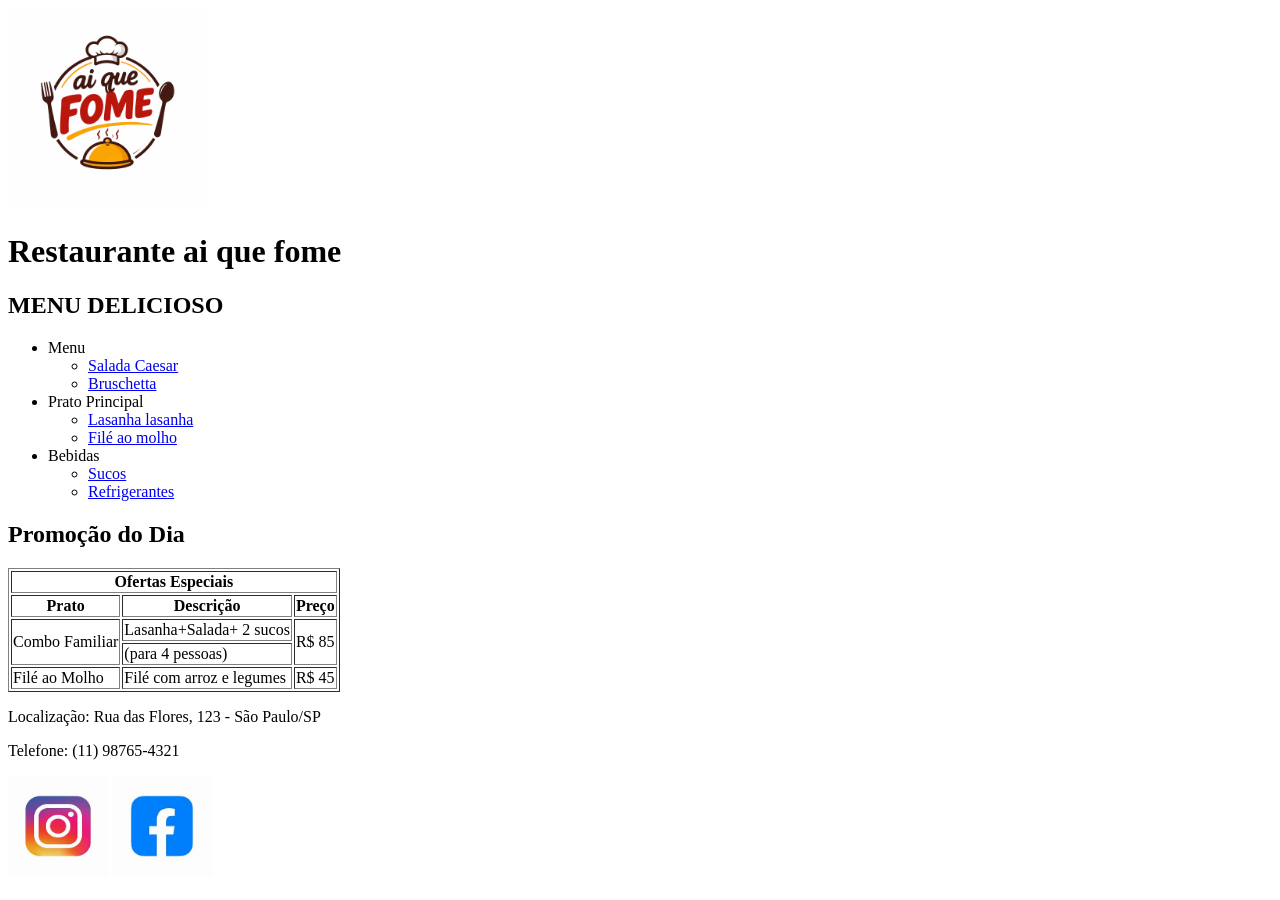
==== index.html @ 6071ded6 "altera" ====
<!DOCTYPE html>
<html lang="pt-br">

<head>
    <meta charset="UTF-8">
    <meta name="viewport" content="width=device-width, initial-scale=1.0">
    <title>Restaurante ai que fome</title>
</head>

<body>
    <header>
        <img src="imagens/ChatGPT Image 26 de mar. de 2026, 20_20_25.png" alt="Logo do Restaurante ai que fome" width="200"   >
        <h1>Restaurante ai que fome</h1>
    </header>
    <Main>
        <section>
            <h1>MENU DELICIOSO</h1>
            <ul>
                <li>Menu
                    <ul>
                        <li><a
                                href="https://www.bing.com/images/search?view=detailV2&ccid=mM356l6W&id=E9361C17693E50EBC9E2F9BBEC891A55A27AC687&thid=OIP.mM356l6WgwOsvkM3U1oykgHaEK&mediaurl=https%3a%2f%2fcdn.casaeculinaria.com%2fwp-content%2fuploads%2f2023%2f03%2f02122440%2fSalada-verde.jpg&cdnurl=https%3a%2f%2fth.bing.com%2fth%2fid%2fR.98cdf9ea5e968303acbe4337535a3292%3frik%3dh8Z6olUaiey7%252bQ%26pid%3dImgRaw%26r%3d0&exph=675&expw=1200&q=salada&FORM=IRPRST&ck=9EADB2441600C37F82A32892B8D6D857&selectedIndex=0&itb=0 ">
                                Salada Caesar</a></li>
                        <li><a
                                href="https://www.bing.com/images/search?view=detailV2&ccid=pQi6ItYR&id=E57E71E12CFC95EF027C53976AD34E74073DB765&thid=OIP.pQi6ItYRrGLSyQce4u5Z0AHaHa&mediaurl=https%3a%2f%2fwww.cucinabyelena.com%2fwp-content%2fuploads%2f2022%2f06%2f0Z4A2548.jpg&cdnurl=https%3a%2f%2fth.bing.com%2fth%2fid%2fR.a508ba22d611ac62d2c9071ee2ee59d0%3frik%3dZbc9B3RO02qXUw%26pid%3dImgRaw%26r%3d0&exph=1200&expw=1200&q=bruschetta&FORM=IRPRST&ck=44B0D2DB150D466D4216505DCC6CEEB9&selectedIndex=4&itb=0 ">Bruschetta</a>
                        </li>
                    </ul>
                </li>
                <li>Prato Principal
                    <ul>
                        <li><a
                                href="https://www.bing.com/search?q=Lasanha+tradicional+da+Ana+Maria&filters=ufn%3a%22Lasanha+tradicional+da+Ana+Maria%22+sid%3a%22f682c864a3984741c124c0cd2b6985e5%22+segment%3a%22generic.carousel%22+secq%3a%22lasanha%22+supwlcar%3a%221%22+tsource%3a%22EntitySegments%22+recipequerylanguage%3a%22pt-br%22+catesegtype%3a%22recipe%22+cack%3a%229770b5dc-b60b-4480-9c04-7711e38ccf0b%22+segtype%3a%22UmVjaXBlLFJlY2lwZQ%3d%3d%22+ctype%3a%220%22+mltype%3a%220%22+eltypedim1%3a%22Recipe%22&eeptype=EntityFull&FORM=RECICAR&ck=9EADB2441600C37F82A32892B8D6D857&selectedIndex=0&itb=0 ">Lasanha
                                lasanha</a></li>
                        <li><a
                                href="https://www.bing.com/search?q=Fil%c3%a9+ao+molho+madeira&filters=ufn%3a%22Fil%c3%a9+ao+molho+madeira%22+sid%3a%22eadbe554b838e457dc6f1e52fe003b29%22+segment%3a%22generic.carousel%22+secq%3a%22fil%c3%a9+ao+molho%22+supwlcar%3a%221%22+tsource%3a%22EntitySegments%22+recipequerylanguage%3a%22pt-br%22+catesegtype%3a%22recipe%22+cack%3a%22378d2100-f73d-423c-90d9-fe4ff6a73d5c%22+segtype%3a%22UmVjaXBlLFJlY2lwZQ%3d%3d%22+ctype%3a%220%22+mltype%3a%220%22+eltypedim1%3a%22Recipe%22&eeptype=EntityFull&FORM=RECICA    ">Filé ao molho</a></li>
                    </ul> <li>Bebidas
                    <ul>
                        <li><a
                                href="https://th.bing.com/th/id/OIP.fn9xNsxC5CQP6XA3-42rhAHaEp?w=258&h=181&c=7&r=0&o=7&dpr=1.3&pid=1.7&rm=3">Sucos</a></li>
                                <li><a
                                href="https://www.bing.com/images/search?view=detailV2&ccid=1JqLAxkT&id=B1C00B491DC7436FF6A3ABE78A84CFC6FBA268EB&thid=OIP.1JqLAxkTxUQJbHBLFSFMUQHaDv&mediaurl=https%3a%2f%2fthumbs.dreamstime.com%2fb%2flatas-de-marcas-populares-refrigerantes-poznan-pol-refrigerante-incluindo-coca-cola-fanta-dr-pepper-sprite-lipton-ice-tea-e-220229107.jpg&cdnurl=https%3a%2f%2fth.bing.com%2fth%2fid%2fR.d49a8b031913c544096c704b15214c51%3frik%3d62ii%252b8bPhIrnqw%26pid%3dImgRaw%26r%3d0&exph=404&expw=800&q=refrigerantes&FORM=IRPRST&ck=793A872E40DCA7B5FF365AFD438BA529&selectedIndex=3&itb=0 ">Refrigerantes</a></li>
                    </ul>

        </section>
        <h2>Promoção do Dia</h2>
        <section>

            <table border="1">
    <tr>
        <th colspan="3">Ofertas Especiais</th>
    </tr>
    <tr> 
        <th>Prato</th>
        <th>Descrição</th>
        <th>Preço</th>
    </tr>
    <tr>
        <td rowspan="2">Combo Familiar</td>
        <td>Lasanha+Salada+ 2 sucos</td>
        <td rowspan="2">R$ 85</td>
    </tr>
    <tr>
        <td>(para 4 pessoas)</td>
    </tr>
    <tr>
        <td>Filé ao Molho </td>
        <td>Filé com arroz e legumes</td>
        <td>R$ 45</td>
    </tr>

</table>

        </section>
    </Main>
    <footer>
        <p>Localização: Rua das Flores, 123 - São Paulo/SP</p>
        <p>Telefone: (11) 98765-4321</p>
        <img src="imagens/OIP.jpg" alt="" width="100" height="100">
        <img src= "imagens/OIP (1).jpg" alt="" width="100" height="100">   
    
    </footer>
</body>

</html>
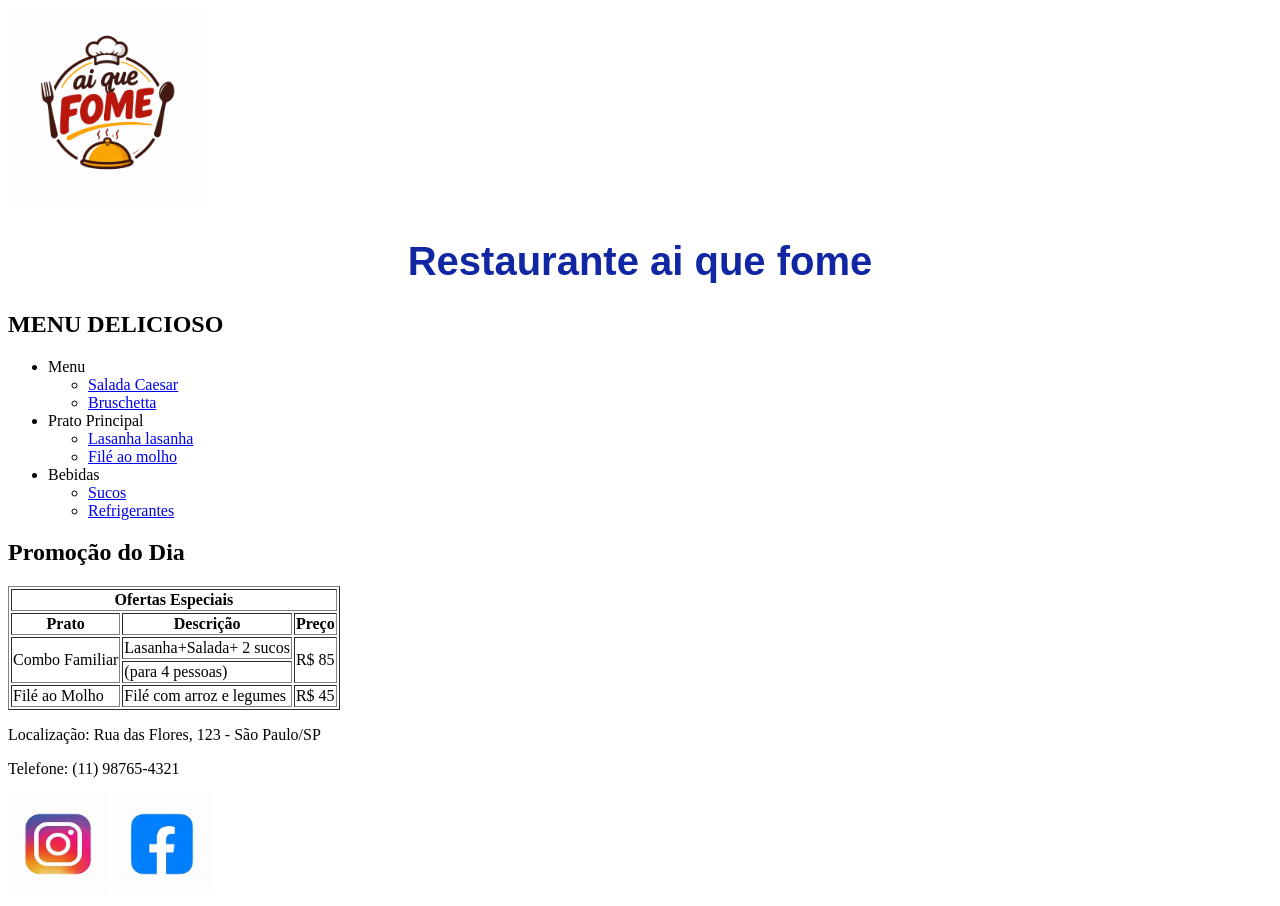
==== commit 5cf98a32: "git" ====
--- a/index.html
+++ b/index.html
@@ -5,14 +5,16 @@
     <meta charset="UTF-8">
     <meta name="viewport" content="width=device-width, initial-scale=1.0">
     <title>Restaurante ai que fome</title>
+    <link rel="stylesheet" href="index.css">
 </head>
 
 <body>
     <header>
-        <img src="imagens/ChatGPT Image 26 de mar. de 2026, 20_20_25.png" alt="Logo do Restaurante ai que fome" width="200"   >
-        <h1>Restaurante ai que fome</h1>
+        <img src="imagens/ChatGPT Image 26 de mar. de 2026, 20_20_25.png" alt="Logo do Restaurante ai que fome"
+            width="200">
+        <h1 class="geral" > Restaurante ai que fome</h1>
     </header>
-    <Main>
+    <Main >
         <section>
             <h1>MENU DELICIOSO</h1>
             <ul>
@@ -32,13 +34,17 @@
                                 href="https://www.bing.com/search?q=Lasanha+tradicional+da+Ana+Maria&filters=ufn%3a%22Lasanha+tradicional+da+Ana+Maria%22+sid%3a%22f682c864a3984741c124c0cd2b6985e5%22+segment%3a%22generic.carousel%22+secq%3a%22lasanha%22+supwlcar%3a%221%22+tsource%3a%22EntitySegments%22+recipequerylanguage%3a%22pt-br%22+catesegtype%3a%22recipe%22+cack%3a%229770b5dc-b60b-4480-9c04-7711e38ccf0b%22+segtype%3a%22UmVjaXBlLFJlY2lwZQ%3d%3d%22+ctype%3a%220%22+mltype%3a%220%22+eltypedim1%3a%22Recipe%22&eeptype=EntityFull&FORM=RECICAR&ck=9EADB2441600C37F82A32892B8D6D857&selectedIndex=0&itb=0 ">Lasanha
                                 lasanha</a></li>
                         <li><a
-                                href="https://www.bing.com/search?q=Fil%c3%a9+ao+molho+madeira&filters=ufn%3a%22Fil%c3%a9+ao+molho+madeira%22+sid%3a%22eadbe554b838e457dc6f1e52fe003b29%22+segment%3a%22generic.carousel%22+secq%3a%22fil%c3%a9+ao+molho%22+supwlcar%3a%221%22+tsource%3a%22EntitySegments%22+recipequerylanguage%3a%22pt-br%22+catesegtype%3a%22recipe%22+cack%3a%22378d2100-f73d-423c-90d9-fe4ff6a73d5c%22+segtype%3a%22UmVjaXBlLFJlY2lwZQ%3d%3d%22+ctype%3a%220%22+mltype%3a%220%22+eltypedim1%3a%22Recipe%22&eeptype=EntityFull&FORM=RECICA    ">Filé ao molho</a></li>
-                    </ul> <li>Bebidas
+                                href="https://www.bing.com/search?q=Fil%c3%a9+ao+molho+madeira&filters=ufn%3a%22Fil%c3%a9+ao+molho+madeira%22+sid%3a%22eadbe554b838e457dc6f1e52fe003b29%22+segment%3a%22generic.carousel%22+secq%3a%22fil%c3%a9+ao+molho%22+supwlcar%3a%221%22+tsource%3a%22EntitySegments%22+recipequerylanguage%3a%22pt-br%22+catesegtype%3a%22recipe%22+cack%3a%22378d2100-f73d-423c-90d9-fe4ff6a73d5c%22+segtype%3a%22UmVjaXBlLFJlY2lwZQ%3d%3d%22+ctype%3a%220%22+mltype%3a%220%22+eltypedim1%3a%22Recipe%22&eeptype=EntityFull&FORM=RECICA    ">Filé
+                                ao molho</a></li>
+                    </ul>
+                <li>Bebidas
                     <ul>
                         <li><a
-                                href="https://th.bing.com/th/id/OIP.fn9xNsxC5CQP6XA3-42rhAHaEp?w=258&h=181&c=7&r=0&o=7&dpr=1.3&pid=1.7&rm=3">Sucos</a></li>
-                                <li><a
-                                href="https://www.bing.com/images/search?view=detailV2&ccid=1JqLAxkT&id=B1C00B491DC7436FF6A3ABE78A84CFC6FBA268EB&thid=OIP.1JqLAxkTxUQJbHBLFSFMUQHaDv&mediaurl=https%3a%2f%2fthumbs.dreamstime.com%2fb%2flatas-de-marcas-populares-refrigerantes-poznan-pol-refrigerante-incluindo-coca-cola-fanta-dr-pepper-sprite-lipton-ice-tea-e-220229107.jpg&cdnurl=https%3a%2f%2fth.bing.com%2fth%2fid%2fR.d49a8b031913c544096c704b15214c51%3frik%3d62ii%252b8bPhIrnqw%26pid%3dImgRaw%26r%3d0&exph=404&expw=800&q=refrigerantes&FORM=IRPRST&ck=793A872E40DCA7B5FF365AFD438BA529&selectedIndex=3&itb=0 ">Refrigerantes</a></li>
+                                href="https://th.bing.com/th/id/OIP.fn9xNsxC5CQP6XA3-42rhAHaEp?w=258&h=181&c=7&r=0&o=7&dpr=1.3&pid=1.7&rm=3">Sucos</a>
+                        </li>
+                        <li><a
+                                href="https://www.bing.com/images/search?view=detailV2&ccid=1JqLAxkT&id=B1C00B491DC7436FF6A3ABE78A84CFC6FBA268EB&thid=OIP.1JqLAxkTxUQJbHBLFSFMUQHaDv&mediaurl=https%3a%2f%2fthumbs.dreamstime.com%2fb%2flatas-de-marcas-populares-refrigerantes-poznan-pol-refrigerante-incluindo-coca-cola-fanta-dr-pepper-sprite-lipton-ice-tea-e-220229107.jpg&cdnurl=https%3a%2f%2fth.bing.com%2fth%2fid%2fR.d49a8b031913c544096c704b15214c51%3frik%3d62ii%252b8bPhIrnqw%26pid%3dImgRaw%26r%3d0&exph=404&expw=800&q=refrigerantes&FORM=IRPRST&ck=793A872E40DCA7B5FF365AFD438BA529&selectedIndex=3&itb=0 ">Refrigerantes</a>
+                        </li>
                     </ul>
 
         </section>
@@ -46,29 +52,29 @@
         <section>
 
             <table border="1">
-    <tr>
-        <th colspan="3">Ofertas Especiais</th>
-    </tr>
-    <tr> 
-        <th>Prato</th>
-        <th>Descrição</th>
-        <th>Preço</th>
-    </tr>
-    <tr>
-        <td rowspan="2">Combo Familiar</td>
-        <td>Lasanha+Salada+ 2 sucos</td>
-        <td rowspan="2">R$ 85</td>
-    </tr>
-    <tr>
-        <td>(para 4 pessoas)</td>
-    </tr>
-    <tr>
-        <td>Filé ao Molho </td>
-        <td>Filé com arroz e legumes</td>
-        <td>R$ 45</td>
-    </tr>
+                <tr>
+                    <th colspan="3">Ofertas Especiais</th>
+                </tr>
+                <tr>
+                    <th>Prato</th>
+                    <th>Descrição</th>
+                    <th>Preço</th>
+                </tr>
+                <tr>
+                    <td rowspan="2">Combo Familiar</td>
+                    <td>Lasanha+Salada+ 2 sucos</td>
+                    <td rowspan="2">R$ 85</td>
+                </tr>
+                <tr>
+                    <td>(para 4 pessoas)</td>
+                </tr>
+                <tr>
+                    <td>Filé ao Molho </td>
+                    <td>Filé com arroz e legumes</td>
+                    <td>R$ 45</td>
+                </tr>
 
-</table>
+            </table>
 
         </section>
     </Main>
@@ -76,8 +82,8 @@
         <p>Localização: Rua das Flores, 123 - São Paulo/SP</p>
         <p>Telefone: (11) 98765-4321</p>
         <img src="imagens/OIP.jpg" alt="" width="100" height="100">
-        <img src= "imagens/OIP (1).jpg" alt="" width="100" height="100">   
-    
+        <img src="imagens/OIP (1).jpg" alt="" width="100" height="100">
+
     </footer>
 </body>
 
--- a/index.css
+++ b/index.css
@@ -0,0 +1,6 @@
+.geral {
+    color: #1026a3;
+    font-size: 40px;
+    font-family: 'Arial', sans-serif;   
+text-align: center;
+}
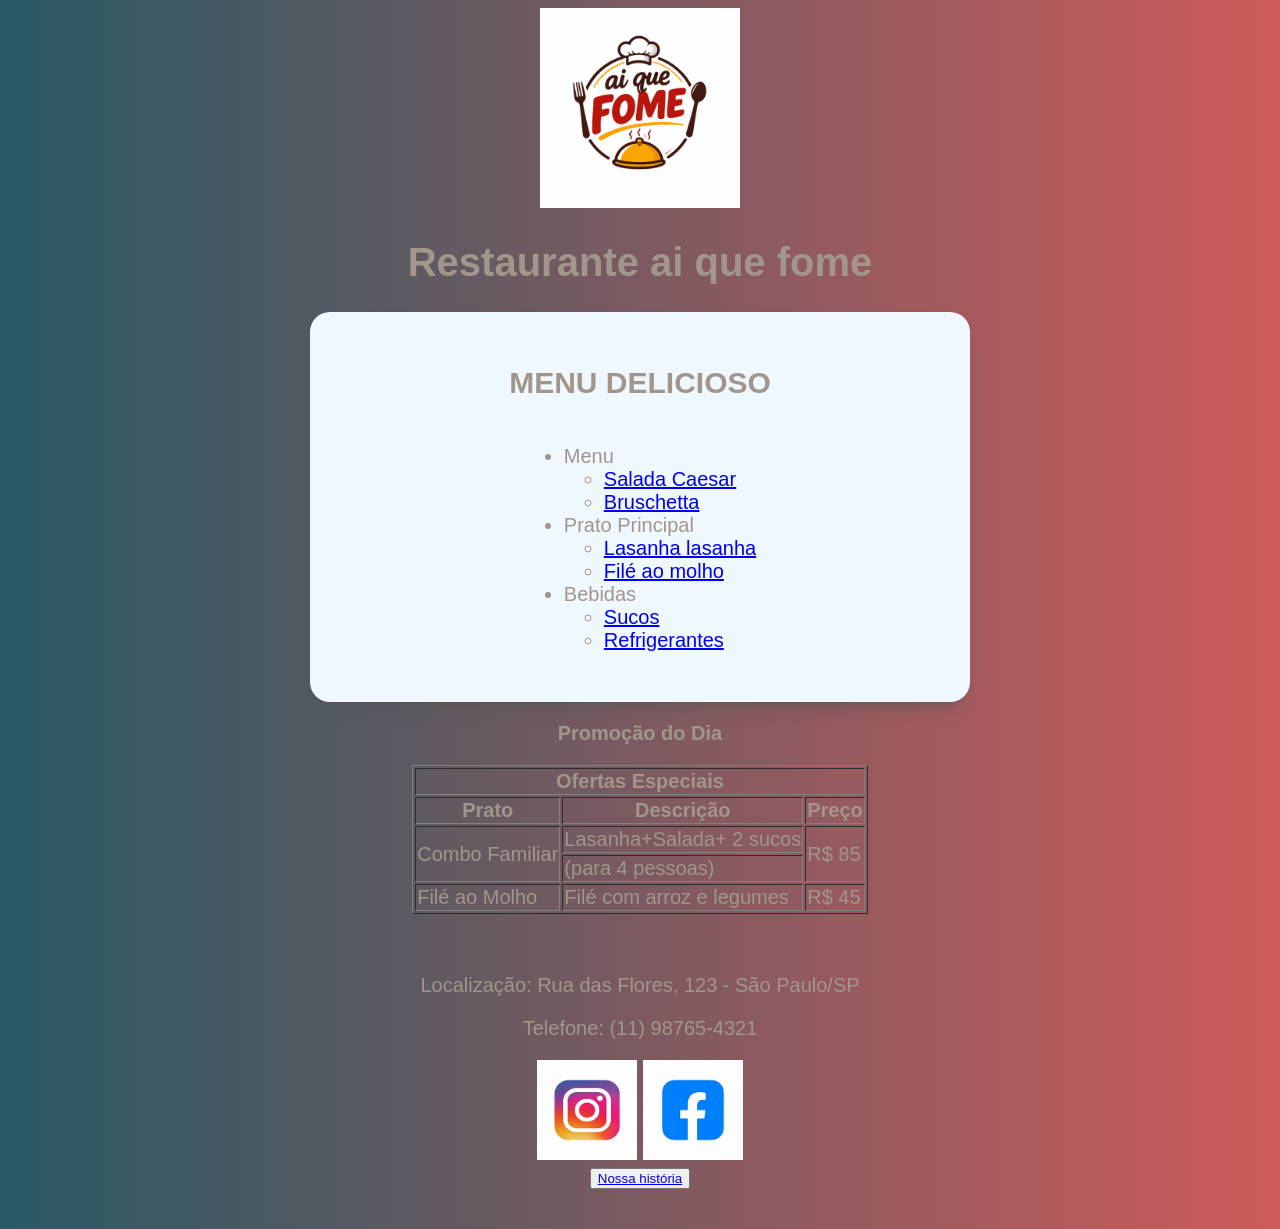
==== commit fb23b9d6: "alteração geral" ====
--- a/index.html
+++ b/index.html
@@ -8,16 +8,17 @@
     <link rel="stylesheet" href="index.css">
 </head>
 
-<body>
-    <header>
+<body class="corpo">
+    <header class="cabeçalho">
         <img src="imagens/ChatGPT Image 26 de mar. de 2026, 20_20_25.png" alt="Logo do Restaurante ai que fome"
             width="200">
         <h1 class="geral" > Restaurante ai que fome</h1>
     </header>
     <Main >
-        <section>
-            <h1>MENU DELICIOSO</h1>
-            <ul>
+        <section class="s1"
+        >
+            <div class="H2p"><h2>MENU DELICIOSO</h2>
+            <ul class="l1">
                 <li>Menu
                     <ul>
                         <li><a
@@ -46,10 +47,11 @@
                                 href="https://www.bing.com/images/search?view=detailV2&ccid=1JqLAxkT&id=B1C00B491DC7436FF6A3ABE78A84CFC6FBA268EB&thid=OIP.1JqLAxkTxUQJbHBLFSFMUQHaDv&mediaurl=https%3a%2f%2fthumbs.dreamstime.com%2fb%2flatas-de-marcas-populares-refrigerantes-poznan-pol-refrigerante-incluindo-coca-cola-fanta-dr-pepper-sprite-lipton-ice-tea-e-220229107.jpg&cdnurl=https%3a%2f%2fth.bing.com%2fth%2fid%2fR.d49a8b031913c544096c704b15214c51%3frik%3d62ii%252b8bPhIrnqw%26pid%3dImgRaw%26r%3d0&exph=404&expw=800&q=refrigerantes&FORM=IRPRST&ck=793A872E40DCA7B5FF365AFD438BA529&selectedIndex=3&itb=0 ">Refrigerantes</a>
                         </li>
                     </ul>
+                </div>
 
         </section>
-        <h2>Promoção do Dia</h2>
-        <section>
+        <h3>Promoção do Dia</h3>
+        <section id="table">
 
             <table border="1">
                 <tr>
@@ -83,7 +85,7 @@
         <p>Telefone: (11) 98765-4321</p>
         <img src="imagens/OIP.jpg" alt="" width="100" height="100">
         <img src="imagens/OIP (1).jpg" alt="" width="100" height="100">
-
+        <div class="button"><button><a href="página1.html">Nossa história</a></button></div>
     </footer>
 </body>
 
--- a/index.css
+++ b/index.css
@@ -1,6 +1,71 @@
-.geral {
-    color: #1026a3;
-    font-size: 40px;
+.cabeçalho {
+    color: #a2958c;
+    font-size: 20px;
     font-family: 'Arial', sans-serif;   
 text-align: center;
 }
+.s1 {
+    background-color: aliceblue;
+    border-radius: 20px 20px 20px 20px;
+    color: #a2958c;
+    font-size: 20px;
+    font-family: 'Arial', sans-serif;
+padding: 30px;
+display: flex;
+justify-content: center;
+margin: 0px auto;
+box-shadow: #555554 0px 10px 20px -10px;
+width: 80%;
+max-width: 600px;
+}
+.corpo {
+    background: linear-gradient(to right, #285965, #cf5b5b);
+    color: #a2958c;
+    font-size: 20px;
+    font-family: 'Arial', sans-serif;
+ 
+
+}
+#table {
+    color:  #a2958c;
+    font-size: 20px;
+    font-family: 'Arial', sans-serif;
+display: flex;
+justify-content: center;
+}
+h3 {
+    color: #a2958c;
+    font-size: 20px;
+    font-family: 'Arial', sans-serif;
+text-align: center;
+}
+.l1 {
+    color: #a2958c;
+    font-size: 20px;
+    font-family: 'Arial', sans-serif;   
+    margin: 20px;
+}
+footer {
+    color: #a2958c;
+    font-size: 20px;
+    font-family: 'Arial', sans-serif;
+text-align: center;
+margin: 20px;
+padding: 20px;
+}
+.s1 :hover {
+    transition: 0.5s;
+    transform: scale(1.05);
+    box-shadow: #434342 0px 20px 40px -10px;
+}
+.H2p {
+    display: flex;
+    flex-direction: column;
+    align-items: center;
+}
+.button {
+    bottom: unset;
+    background-origin: padding-box;
+    
+}
+
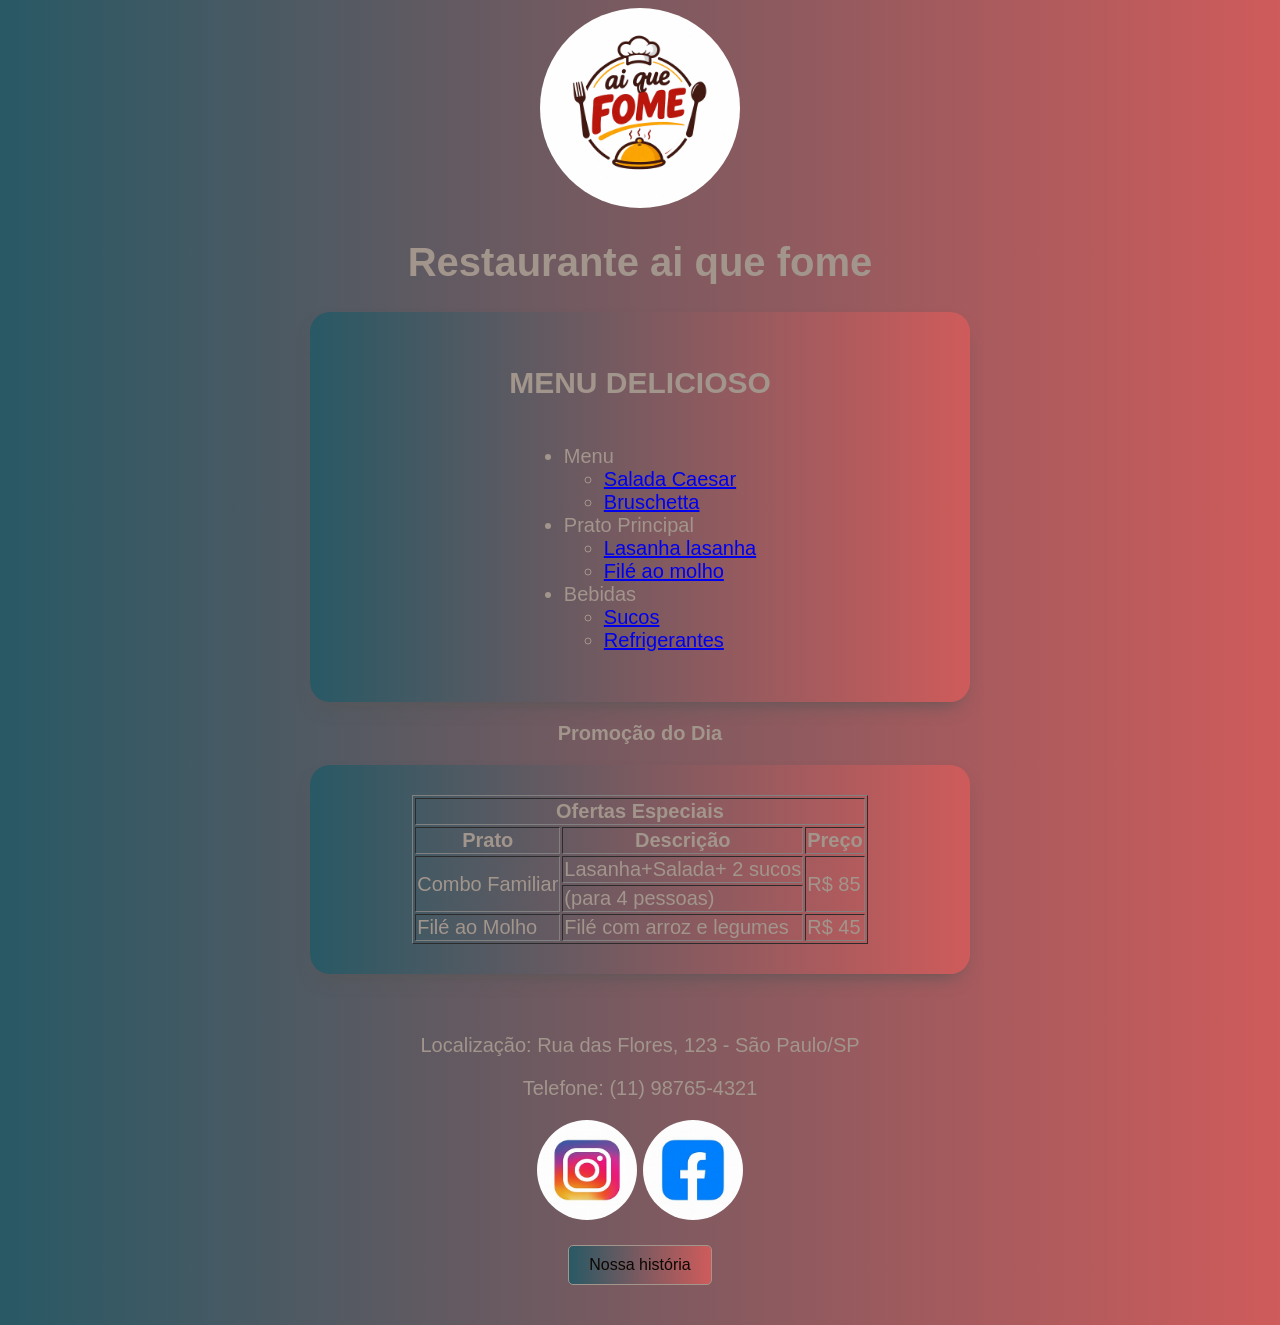
==== commit c35bf42b: "alteração botão e footer" ====
--- a/index.html
+++ b/index.html
@@ -10,9 +10,9 @@
 
 <body class="corpo">
     <header class="cabeçalho">
-        <img src="imagens/ChatGPT Image 26 de mar. de 2026, 20_20_25.png" alt="Logo do Restaurante ai que fome"
+        <img id="LOGO" src="imagens/ChatGPT Image 26 de mar. de 2026, 20_20_25.png" alt="Logo do Restaurante ai que fome"
             width="200">
-        <h1 class="geral" > Restaurante ai que fome</h1>
+        <h1 class="geral" ><strong>Restaurante ai que fome</strong> </h1>
     </header>
     <Main >
         <section class="s1"
@@ -50,7 +50,7 @@
                 </div>
 
         </section>
-        <h3>Promoção do Dia</h3>
+        <h3><strong>Promoção do Dia</strong></h3>
         <section id="table">
 
             <table border="1">
@@ -83,8 +83,8 @@
     <footer>
         <p>Localização: Rua das Flores, 123 - São Paulo/SP</p>
         <p>Telefone: (11) 98765-4321</p>
-        <img src="imagens/OIP.jpg" alt="" width="100" height="100">
-        <img src="imagens/OIP (1).jpg" alt="" width="100" height="100">
+        <img id="insta" src="imagens/OIP.jpg" alt="" width="100" height="100">
+        <img id="face" src="imagens/OIP (1).jpg" alt="" width="100" height="100">
         <div class="button"><button><a href="página1.html">Nossa história</a></button></div>
     </footer>
 </body>
--- a/index.css
+++ b/index.css
@@ -5,7 +5,7 @@
 text-align: center;
 }
 .s1 {
-    background-color: aliceblue;
+    background:linear-gradient(to right, #285965, #cf5b5b);
     border-radius: 20px 20px 20px 20px;
     color: #a2958c;
     font-size: 20px;
@@ -27,11 +27,18 @@
 
 }
 #table {
-    color:  #a2958c;
+    background:linear-gradient(to right, #285965, #cf5b5b);
+    border-radius: 20px 20px 20px 20px;
+    color: #a2958c;
     font-size: 20px;
     font-family: 'Arial', sans-serif;
+padding: 30px;
 display: flex;
 justify-content: center;
+margin: 0px auto;
+box-shadow: #555554 0px 10px 20px -10px;
+width: 80%;
+max-width: 600px;
 }
 h3 {
     color: #a2958c;
@@ -63,9 +70,68 @@
     flex-direction: column;
     align-items: center;
 }
-.button {
-    bottom: unset;
-    background-origin: padding-box;
+
+    
+@keyframes pulsar-flutuar {
+  0%, 100% { transform: scale(1) translateY(0); }
+  50%       { transform: scale(1.03) translateY(-8px); }
+}
+@keyframes brilhar {
+    0%, 100% { box-shadow: 0 0 5px #e7eded; }  50%       { box-shadow: 0 0 20px #cdcdda; }
     
 }
+.s1 {
+  animation: brilhar 3s ease-in-out infinite;
+    animation: pulsar-flutuar 3s ease-in-out infinite;
+}
+#table {
+  animation: brilhar 3s ease-in-out infinite;
+    animation: pulsar-flutuar 3s ease-in-out infinite;
+}
+#LOGO{
+    border-radius: 50%;
+}
+#LOGO:hover {
+    transition: 0.5s;
+    transform: scale(1.05);
+    box-shadow: #0f0f0f 0px 20px 40px -10px;
+}
+#insta {
+    border-radius: 50%;
+}
+#insta:hover {
+    transition: 0.5s;
+    transform: scale(1.05);
+    box-shadow: #0f0f0f 0px 20px 40px -10px;
+}
+#face {
+    border-radius: 50%;
+}
+#face:hover {
+    transition: 0.5s;
+    transform: scale(1.05);
+    box-shadow: #0f0f0f 0px 20px 40px -10px;
+}
+.button :hover {
+    transition: 0.5s;
+    transform: scale(1.05);
+    box-shadow: #0f0f0f 0px 20px 40px -10px;
+}
+.button button {
+    background:linear-gradient(to right, #285965, #cf5b5b);
+    color: #a2958c;
+    border: 1px solid #a2958c;
+    padding: 10px 20px;
+    font-size: 16px;
+    cursor: pointer;
+    border-radius: 5px;
+    margin-top: 20px;
+}
+.button button a {
+    color: #0e0601;
+    text-decoration: none;
 
+}
+
+    
+    
